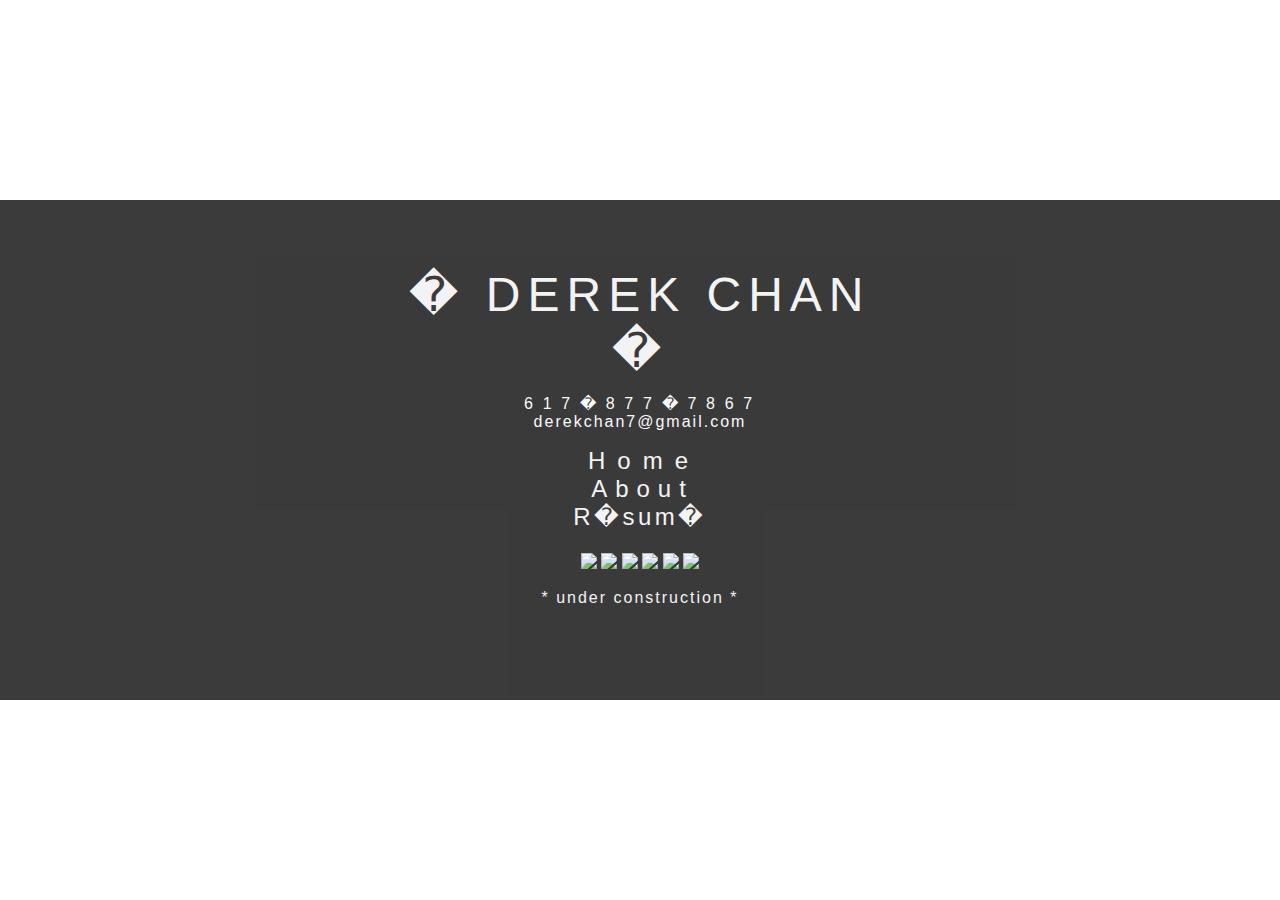
==== index.html @ dff196cb "Initial Commit" ====
<!DOCTYPE html>
		<!-- styles.css -->
		<link rel="stylesheet" type="text/css" href="style.css">
		<!-- Title -->
		<title> � Derek Chan � </title>
	<!-- Display -->
	<body>
        <div id = "overlay">
        	<div id = "menu">
	            <p></p>
				<div id = "name">
					� DEREK CHAN �
				</div>
				<p>
				<!-- Contact Info -->
				<div id = "phone"> 617�877�7867 </div>
				<div id = "email"> derekchan7@gmail.com </div>
				</p>
				<!-- Navigation -->
				<div id = "navigation">
					<!-- Home Button -->
					<div id = "homeB"> 
						<a href = "http://ccs.neu.edu/home/derekc"> Home </a>
					</div>
					<!-- About Button -->
					<div id = "aboutB">
						<a href = "http://ccs.neu.edu/home/derekc/About"> About </a>
					</div>
					<!-- R�sum� Button -->
					<div id = "resumeB"> 
						<a href = "http://ccs.neu.edu/home/derekc/Resume/Resume.pdf"> R�sum� </a>
					</div> 
				</div>
				<!-- Content -->
				<div id = "content"><p>
					<!-- GitHub -->
					<a href = "https://github.com/DerekWChan">
						<img src = "http://ccs.neu.edu/home/derekc/resources/github.png">
					</a>
					<!-- LinkedIn -->
					<a href = "http://www.linkedin.com/profile/view?id=318892622">
						<img src = "http://ccs.neu.edu/home/derekc/resources/linkedin.png">
					</a>
					<!-- Facebook -->
					<a href = "https://www.facebook.com/derek.chan.3954">
						<img src = "http://ccs.neu.edu/home/derekc/resources/facebook.png">
					</a>
					<!-- Google+ -->
					<a href = "https://plus.google.com/u/0/100783138876619806119">
						<img src = "http://ccs.neu.edu/home/derekc/resources/google+.png">
					</a>
					<!-- YouTube -->
					<a href = "https://www.youtube.com/channel/UCz9A5RBWSXKi9_rvrYTQBaA">
						<img src = "http://ccs.neu.edu/home/derekc/resources/youtube.png">
					</a>
					<!-- Vimeo -->
					<a href = "https://vimeo.com/user24300167">
						<img src = "http://ccs.neu.edu/home/derekc/resources/vimeo.png">
					</a>
				</p></div>
				<!-- Message -->
				<div id = "message"><p> * under construction * </p></div>
			</div>
		</div>
	</body>
---- style.css ----
@font-face {
	font-family: Coolvetica;
	src: url("http://ccs.neu.edu/home/derekc/resources/coolvetica rg.otf");
}

@font-face {
	font-family: Geo Sans Light;
	src: url("http://ccs.neu.edu/home/derekc/resources/GeosansLight.ttf");
}

body {
	background: url("http://ccs.neu.edu/home/derekc/resources/escheresque.png");
	color: #F0F0F0;
	font-family: "Coolvetica", Helvetica;
}

div {
	font-family: "Coolvetica", Helvetica; 
}

a {	
	color: #F0F0F0;
	text-decoration: none;
}

#overlay {
    position: absolute;
	background-color: #000000;
	top: 50%;
    left: 50%;
    width: 100%;
    height: 500px;
    margin-left: -50%;
    margin-top: -250px;	
	opacity: .77;
}

#menu {
	position: absolute;
	top: 50%;
    left: 50%;
    width: 500px;
    height: 400px;
    margin-left: -250px;
    margin-top: -200px;
}

#name {
	text-align: center;
	font-size: 48px;
	letter-spacing: 7px;
}

#phone, #email {
	text-align: center;
	color: #F8F8F8;
	font-family: "Coolvetica", Helvetica; 
}

#phone {
    margin-left: 6px;
    letter-spacing: 9.75px;
}

#email {
    letter-spacing: 2px;
}

#navigation {
	margin-left: 175px;
	width: 150px;
	height: 90px;
}

#homeB, #aboutB, #resumeB{
	color: #F0F0F0;
	text-align: center;
	font-size: 24px;
	transition: font-size .1s;
	-webkit-transition: font-size .1s;
}

#homeB {
    margin-left: 8px;
    letter-spacing: 12px;
}

#aboutB {
    margin-left: 5px;
    letter-spacing: 8px;
}

#resumeB {
    letter-spacing: 3.5px;
}

#homeB:hover, #aboutB:hover, #resumeB:hover{
	font-family: "Coolvetica", Helvetica;
	font-size: 28px;
}

#content {
	text-align: center;
}

#message {
	text-align: center;
	font-size: 16px;
	letter-spacing: 2px;
}
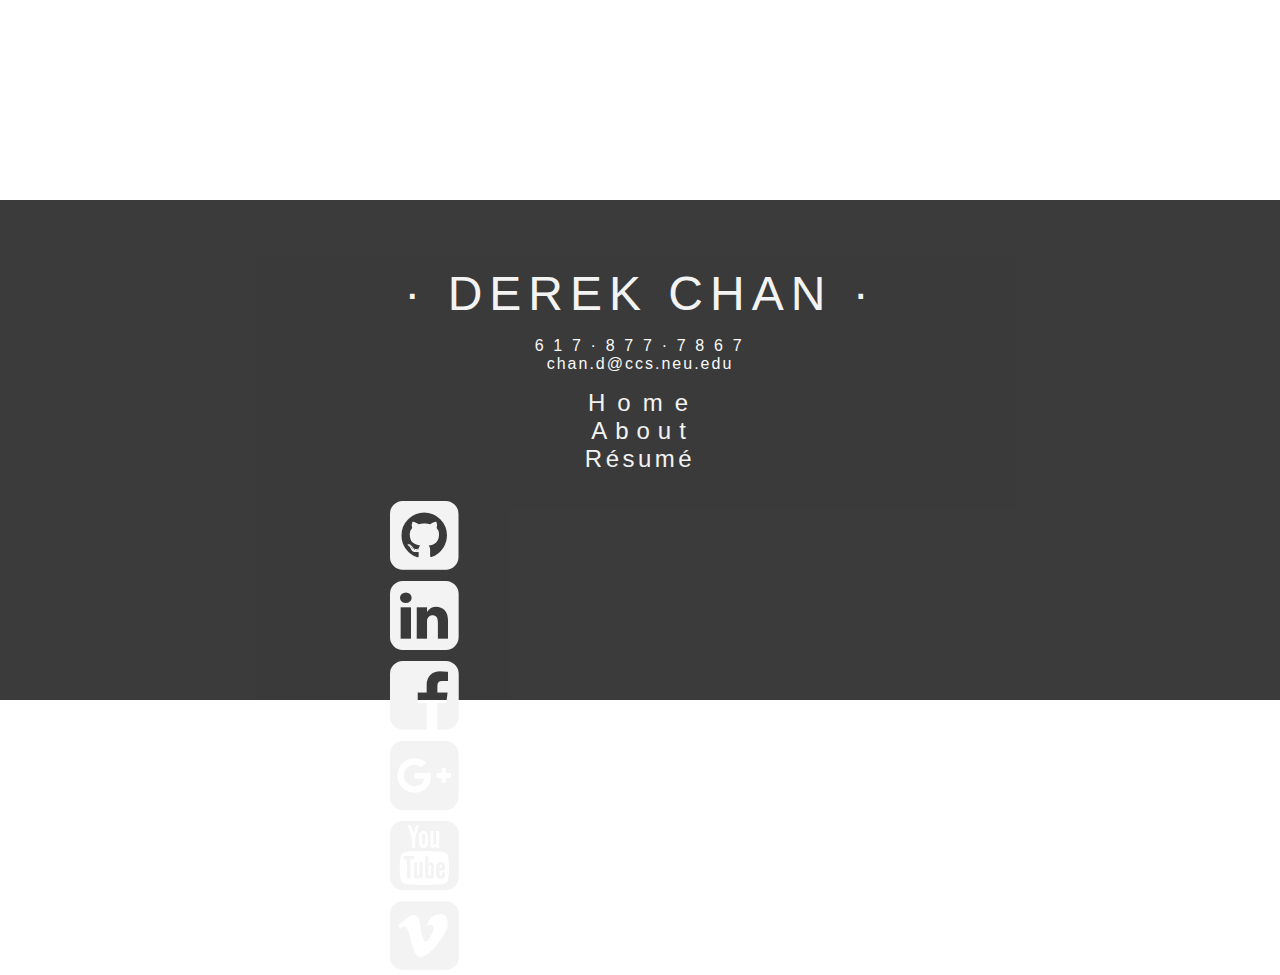
==== commit d256724d: "Update index.html" ====
--- a/index.html
+++ b/index.html
@@ -1,20 +1,22 @@
+
 <!DOCTYPE html>
 		<!-- styles.css -->
 		<link rel="stylesheet" type="text/css" href="style.css">
+		<link href="//netdna.bootstrapcdn.com/font-awesome/4.0.3/css/font-awesome.css" rel="stylesheet">
 		<!-- Title -->
-		<title> � Derek Chan � </title>
+		<title> · Derek Chan · </title>
 	<!-- Display -->
 	<body>
         <div id = "overlay">
         	<div id = "menu">
 	            <p></p>
 				<div id = "name">
-					� DEREK CHAN �
+					· DEREK CHAN ·
 				</div>
 				<p>
 				<!-- Contact Info -->
-				<div id = "phone"> 617�877�7867 </div>
-				<div id = "email"> derekchan7@gmail.com </div>
+				<div id = "phone"> 617·877·7867 </div>
+				<div id = "email"> chan.d@ccs.neu.edu </div>
 				</p>
 				<!-- Navigation -->
 				<div id = "navigation">
@@ -26,40 +28,50 @@
 					<div id = "aboutB">
 						<a href = "http://ccs.neu.edu/home/derekc/About"> About </a>
 					</div>
-					<!-- R�sum� Button -->
+					<!-- Résumé Button -->
 					<div id = "resumeB"> 
-						<a href = "http://ccs.neu.edu/home/derekc/Resume/Resume.pdf"> R�sum� </a>
+						<a href = "http://ccs.neu.edu/home/derekc/Resume/Resume.pdf"> Résumé </a>
 					</div> 
 				</div>
-				<!-- Content -->
-				<div id = "content"><p>
+				<!-- Connect -->
+				<div id = "connect"><p>
 					<!-- GitHub -->
-					<a href = "https://github.com/DerekWChan">
-						<img src = "http://ccs.neu.edu/home/derekc/resources/github.png">
-					</a>
+					<div id = "githubB">
+						<a href = "https://github.com/DerekWChan">
+							<i class="fa fa-github-square fa-5x"></i>
+						</a>
+					</div>
 					<!-- LinkedIn -->
-					<a href = "http://www.linkedin.com/profile/view?id=318892622">
-						<img src = "http://ccs.neu.edu/home/derekc/resources/linkedin.png">
-					</a>
+					<div id = "linkedinB">
+						<a href = "http://www.linkedin.com/profile/view?id=318892622">
+							<i class="fa fa-linkedin-square fa-5x"></i>
+						</a>
+					</div>
 					<!-- Facebook -->
-					<a href = "https://www.facebook.com/derek.chan.3954">
-						<img src = "http://ccs.neu.edu/home/derekc/resources/facebook.png">
-					</a>
+					<div id = "facebookB">
+						<a href = "https://www.facebook.com/derek.chan.3954">
+							<i class="fa fa-facebook-square fa-5x"></i>
+						</a>
+					</div>
 					<!-- Google+ -->
-					<a href = "https://plus.google.com/u/0/100783138876619806119">
-						<img src = "http://ccs.neu.edu/home/derekc/resources/google+.png">
-					</a>
+					<div id = "googleplusB">
+						<a href = "https://plus.google.com/u/0/100783138876619806119">
+							<i class="fa fa-google-plus-square fa-5x"></i>
+						</a>
+					</div>
 					<!-- YouTube -->
-					<a href = "https://www.youtube.com/channel/UCz9A5RBWSXKi9_rvrYTQBaA">
-						<img src = "http://ccs.neu.edu/home/derekc/resources/youtube.png">
-					</a>
+					<div id = "youtubeB">
+						<a href = "https://www.youtube.com/channel/UCz9A5RBWSXKi9_rvrYTQBaA">
+							<i class="fa fa-youtube-square fa-5x"></i>
+						</a>
+					</div>
 					<!-- Vimeo -->
-					<a href = "https://vimeo.com/user24300167">
-						<img src = "http://ccs.neu.edu/home/derekc/resources/vimeo.png">
-					</a>
+					<div id = "vimeoB">
+						<a href = "https://vimeo.com/user24300167">
+							<i class="fa fa-vimeo-square fa-5x"></i>
+						</a>
+					</div>
 				</p></div>
-				<!-- Message -->
-				<div id = "message"><p> * under construction * </p></div>
 			</div>
 		</div>
 	</body>
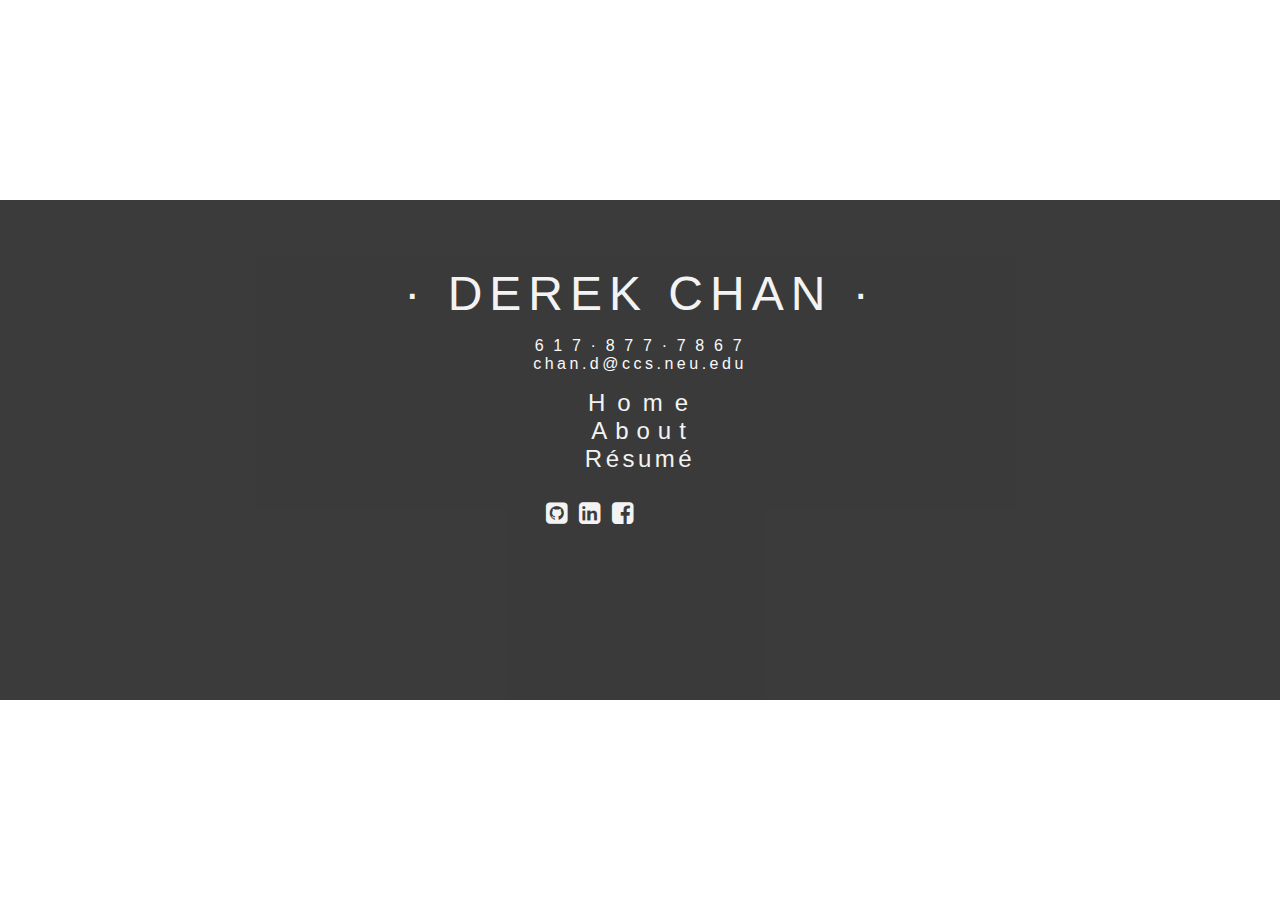
==== commit 922b093e: "Removed inactive links and fixed Facebook/LinkedIn" ====
--- a/index.html
+++ b/index.html
@@ -1,4 +1,3 @@
-
 <!DOCTYPE html>
 		<!-- styles.css -->
 		<link rel="stylesheet" type="text/css" href="style.css">
@@ -43,34 +42,15 @@
 					</div>
 					<!-- LinkedIn -->
 					<div id = "linkedinB">
-						<a href = "http://www.linkedin.com/profile/view?id=318892622">
+						<a href = "https://www.linkedin.com/pub/derek-chan/8a/968/412">
 							<i class="fa fa-linkedin-square fa-5x"></i>
 						</a>
 					</div>
 					<!-- Facebook -->
 					<div id = "facebookB">
-						<a href = "https://www.facebook.com/derek.chan.3954">
+						<a href = "https://www.facebook.com/DerekWLChan">
 							<i class="fa fa-facebook-square fa-5x"></i>
 						</a>
-					</div>
-					<!-- Google+ -->
-					<div id = "googleplusB">
-						<a href = "https://plus.google.com/u/0/100783138876619806119">
-							<i class="fa fa-google-plus-square fa-5x"></i>
-						</a>
-					</div>
-					<!-- YouTube -->
-					<div id = "youtubeB">
-						<a href = "https://www.youtube.com/channel/UCz9A5RBWSXKi9_rvrYTQBaA">
-							<i class="fa fa-youtube-square fa-5x"></i>
-						</a>
-					</div>
-					<!-- Vimeo -->
-					<div id = "vimeoB">
-						<a href = "https://vimeo.com/user24300167">
-							<i class="fa fa-vimeo-square fa-5x"></i>
-						</a>
-					</div>
 				</p></div>
 			</div>
 		</div>
--- a/style.css
+++ b/style.css
@@ -1,113 +1,131 @@
-@font-face {
-	font-family: Coolvetica;
-	src: url("http://ccs.neu.edu/home/derekc/resources/coolvetica rg.otf");
-}
+	@font-face {
+		font-family: Coolvetica;
+		src: url("http://ccs.neu.edu/home/derekc/resources/coolvetica rg.otf");
+	}
 
-@font-face {
-	font-family: Geo Sans Light;
-	src: url("http://ccs.neu.edu/home/derekc/resources/GeosansLight.ttf");
-}
+	@font-face {
+		font-family: Geo Sans Light;
+		src: url("http://ccs.neu.edu/home/derekc/resources/GeosansLight.ttf");
+	}
 
-body {
-	background: url("http://ccs.neu.edu/home/derekc/resources/escheresque.png");
-	color: #F0F0F0;
-	font-family: "Coolvetica", Helvetica;
-}
 
-div {
-	font-family: "Coolvetica", Helvetica; 
-}
 
-a {	
-	color: #F0F0F0;
-	text-decoration: none;
-}
+	body {
+		background: url("http://ccs.neu.edu/home/derekc/resources/escheresque.png");
+		color: #F0F0F0;
+		font-family: "Coolvetica", Helvetica;
+	}
 
-#overlay {
-    position: absolute;
-	background-color: #000000;
-	top: 50%;
-    left: 50%;
-    width: 100%;
-    height: 500px;
-    margin-left: -50%;
-    margin-top: -250px;	
-	opacity: .77;
-}
+	div {
+		font-family: "Coolvetica", Helvetica; 
+	}
 
-#menu {
-	position: absolute;
-	top: 50%;
-    left: 50%;
-    width: 500px;
-    height: 400px;
-    margin-left: -250px;
-    margin-top: -200px;
-}
+	a {	
+		color: #F0F0F0;
+		text-decoration: none;
+	}
 
-#name {
-	text-align: center;
-	font-size: 48px;
-	letter-spacing: 7px;
-}
+	#overlay {
+	    position: absolute;
+		background-color: #000000;
+		top: 50%;
+	    left: 50%;
+	    width: 100%;
+	    height: 500px;
+	    margin-left: -50%;
+	    margin-top: -250px;	
+		opacity: .77;
+	}
 
-#phone, #email {
-	text-align: center;
-	color: #F8F8F8;
-	font-family: "Coolvetica", Helvetica; 
-}
+	#menu {
+		position: absolute;
+		top: 50%;
+	    left: 50%;
+	    width: 500px;
+	    height: 400px;
+	    margin-left: -250px;
+	    margin-top: -200px;
+	}
 
-#phone {
-    margin-left: 6px;
-    letter-spacing: 9.75px;
-}
+	#name {
+		text-align: center;
+		font-size: 48px;
+		letter-spacing: 7px;
+	}
 
-#email {
-    letter-spacing: 2px;
-}
+	#phone, #email {
+		text-align: center;
+		color: #F8F8F8;
+		font-family: "Coolvetica", Helvetica; 
+	}
 
-#navigation {
-	margin-left: 175px;
-	width: 150px;
-	height: 90px;
-}
+	#phone {
+	    margin-left: 6px;
+	    letter-spacing: 9.75px;
+	}
 
-#homeB, #aboutB, #resumeB{
-	color: #F0F0F0;
-	text-align: center;
-	font-size: 24px;
-	transition: font-size .1s;
-	-webkit-transition: font-size .1s;
-}
+	#email {
+	    letter-spacing: 3.5px;
+	}
 
-#homeB {
-    margin-left: 8px;
-    letter-spacing: 12px;
-}
+	#navigation {
+		margin-left: 175px;
+		width: 150px;
+		height: 90px;
+	}
 
-#aboutB {
-    margin-left: 5px;
-    letter-spacing: 8px;
-}
+	#homeB, #aboutB, #resumeB{
+		color: #F0F0F0;
+		text-align: center;
+		font-size: 24px;
+		transition: font-size .1s;
+		-webkit-transition: font-size .1s;
+	}
 
-#resumeB {
-    letter-spacing: 3.5px;
-}
+	#homeB {
+	    margin-left: 8px;
+	    letter-spacing: 12px;
+	}
 
-#homeB:hover, #aboutB:hover, #resumeB:hover{
-	font-family: "Coolvetica", Helvetica;
-	font-size: 28px;
-}
+	#aboutB {
+	    margin-left: 5px;
+	    letter-spacing: 8px;
+	}
 
-#content {
-	text-align: center;
-}
+	#resumeB {
+	    letter-spacing: 3.5px;
+	}
 
-#message {
-	text-align: center;
-	font-size: 16px;
-	letter-spacing: 2px;
-}
+	#homeB:hover, #aboutB:hover, #resumeB:hover{
+		font-family: "Coolvetica", Helvetica;
+		font-size: 28px;
+	}
+
+	#connect {
+		position: absolute;
+		left: 30%;
+		width: 300px;
+		height: 32px;
+	}
+
+	#githubB, #linkedinB, #facebookB, #googleplusB, #youtubeB, #vimeoB {
+		padding: .16cm;
+		float: left;
+		font-size: 5px;
+		transition: 0.075s;
+	    -webkit-transition: 0.075s;
+	    -moz-transition: 0.075s;
+	}
+
+	#githubB:hover, 
+	#linkedinB:hover, 
+	#facebookB:hover, 
+	#googleplusB:hover, 
+	#youtubeB:hover, 
+	#vimeoB:hover {
+	    -webkit-transform: scale(1.25, 1.25);
+	    -moz-transform: scale(1.25, 1.25);
+	}
 
 
 
